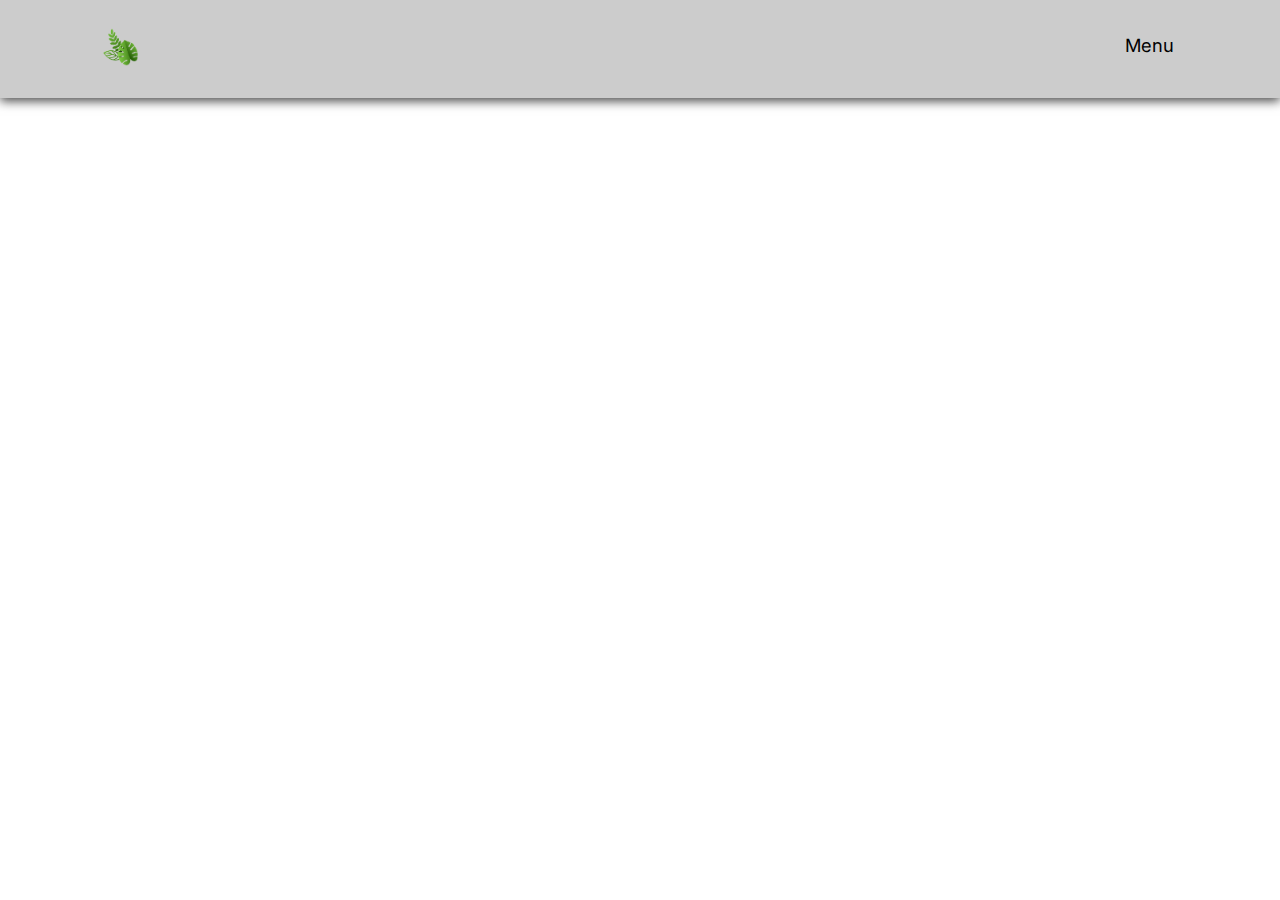
==== cadastro/forms.html @ 17e9f29b "Criando a barra de navegação responsiva." ====
<!DOCTYPE html>
<html lang="pt-br">
<head>
    <meta charset="UTF-8">
    <meta http-equiv="X-UA-Compatible" content="ie=edge">
    <meta name="viewport" content="width=device-width, initial-scale=1.0">
    <link rel="stylesheet" href="forms.css"> <!--Importando o forms.css-->
    <title>Login</title>
</head>
<body>
    
        <header>
            <nav class="nav-bar">
                <div class="logo">
                    <img id="logo" src="logo.png" width="50" height="50" alt="LogoEmpresa">
                </div>

                <div>
                    <div class="nav-list">
                        <ul>
                            <li class="nav-item"><a href="#" class="nav-link">Menu</a></li>
                        </ul>
                    </div>
                </div>

                <div class="mobile-menu-icon"> <!--Criando o modelo responsivo do menu para a barra de navegação-->
                    <button onclick="menuShow()"><img class="icon" src="menu_white_36dp.svg"></button>
                </div>
            </nav>  
            <div class="mobile-menu">
                <ul>
                    <li class="nav-item"><a href="#" class="nav-link">Início</a></li>
                    <li class="nav-item"><a href="#" class="nav-link">Blog</a></li>
                    <li class="nav-item"><a href="#" class="nav-link">Sobre nós</a></li>
                </ul>
            </div>     
        </header>
    <script src="script.js"></script>
</body>
</html>        
    

    <!--<div>
        <h1>LOGO</h1>
    </div>
    <div>
        <h1>Cadastro do usuário</h1>
        <p>Crie sua conta, é grátis!</p>
        <br>
    </div>

    <form>
        <fieldset> 
            <div>
                <label>Nome:</label>
                <input type="text" name="nome" id="nome">
            </div>

            <div>
                <label>Sobrenome:</label>
                <input type="text" name="sobrenome" id="sobrenome">
            </div>
        </fieldset>

        <div>
            <label>Email:</label>
            <input type="email" name="email" id="email">
        </div>

        <div>
            <label></label>
        </div>
    </form>
    
</body>
</html> -->
---- cadastro/forms.css ----
@import url('https://fonts.googleapis.com/css2?family=Inter:wght@200;300;400;500&display=swap');
* {
    padding: 0;
    margin: 0;
    font-family: 'inter', sans-serif;
}

header {
    background-color: #CCCCCC;
    box-shadow: 0px 3px 10px #464646;
}

.nav-bar {
    display: flex;
    justify-content: space-between;
    padding: 1.5rem 6rem;
}

.logo {
    display: flex;
    align-items: center;
    margin-right: auto;
}

.nav-list {
    display: flex;
    align-items: center;
}

.nav-list ul {
    display: flex;
    justify-content: center;
    list-style: none;
}

.nav-item {
    align-items: center;
    margin: 10px 10px;
}

.nav-link {
    text-decoration: none;
    font-size: 1.15rem;
    color: #000000;
    font-weight: 400;
}

.mobile-menu-icon {
    display: none;
}

.mobile-menu {
    display: none;
}

@media screen and (max-width: 730px){ /*Deixando a barra de navegação responsiva */
    .nav-bar{
        padding: 1.5rem 4rem;
    }
    .nav-item {
        display: none;
    }
    .login-button {
        display: none;
    }
    .mobile-menu-icon {
        display: block;
    }
    .mobile-menu-icon button {
        background-color: transparent;
        border: none;
        cursor: pointer;
    }
    .mobile-menu ul{
        display: flex;
        flex-direction: column;
        text-align: center;
        padding-bottom: 1rem;
    }
    .mobile-menu .nav-item{
        display: block;
        padding-top: 1.2rem;
    }
    .mobile-menu .login-button {
        display: block;
        padding: 1rem 2rem;
    }
    .mobile-menu .login-button button {
        width: 100%;
    }
    .open{
        display: block;
    }
}



/*body {
    margin: 0;
}

h1, h2, h3, h4, h5, p, span {
    margin: 0;
    color:black;
}

.container {
    max-width: 1920px;
    width: 100%;
}

header{
    position: relative;
    top: 0;
    height: auto;
    width: 100%;
}

nav {
    position: fixed;
    top: 0;
    height: 100px;
    width: 100%;
    z-index: 1;
    background-color: rgb(0, 0, 0);
    border-bottom: 1px solid #000000;
}

nav::after {
    clear: both;
    content: "";
    display:block;
}

.nav-container {
    max-width: 1200px;
    position: relative;
    margin-right: auto;
    margin-left: auto;
}

#logo {
    width: 50px;
    height: 50px;
    margin-top: 25px;
}

.nav-container ul {
    float: right;
    height: 100px;
    line-height: 100px;
    margin: 0;
}

.nav-container li {
    list-style: none;
    float: left;
    margin: 0 10px;
}

.nav-container li a {
    text-decoration: none;
    color: #666;
    transition: .5s;
}

.nav-container li a:hover {
    color: #3381F3;
}
*/
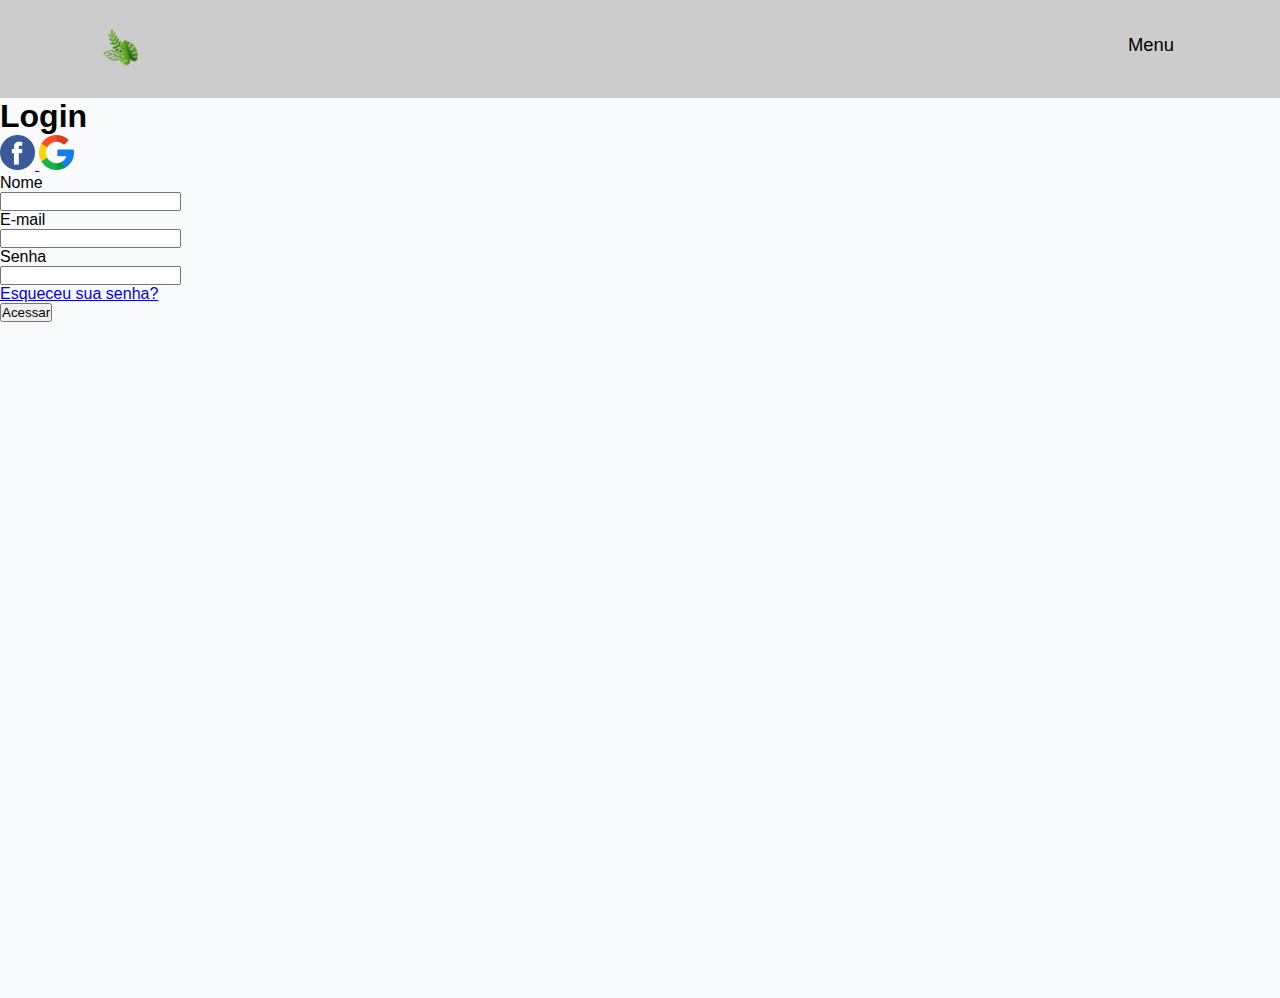
==== commit 41a7999d: "Adicionando o formulário de login" ====
--- a/cadastro/forms.html
+++ b/cadastro/forms.html
@@ -4,7 +4,9 @@
     <meta charset="UTF-8">
     <meta http-equiv="X-UA-Compatible" content="ie=edge">
     <meta name="viewport" content="width=device-width, initial-scale=1.0">
-    <link rel="stylesheet" href="forms.css"> <!--Importando o forms.css-->
+    <link rel="stylesheet" href="https://cdnjs.cloudflare.com/ajax/libs/font-awesome/6.4.2/css/all.min.css" integrity="sha512-z3gLpd7yknf1YoNbCzqRKc4qyor8gaKU1qmn+CShxbuBusANI9QpRohGBreCFkKxLhei6S9CQXFEbbKuqLg0DA==" crossorigin="anonymous" referrerpolicy="no-referrer" />
+    <link rel="stylesheet" href="barraNavegacao.css"> <!--Importando o CSS da barra de navegação-->
+    <link rel="stylesheet" href="login.css"> <!--Importando o CSS do formulário de login-->
     <title>Login</title>
 </head>
 <body>
@@ -12,7 +14,7 @@
         <header>
             <nav class="nav-bar">
                 <div class="logo">
-                    <img id="logo" src="logo.png" width="50" height="50" alt="LogoEmpresa">
+                    <img id="logo" src="img/logo.png" width="50" height="50" alt="LogoEmpresa">
                 </div>
 
                 <div>
@@ -23,8 +25,8 @@
                     </div>
                 </div>
 
-                <div class="mobile-menu-icon"> <!--Criando o modelo responsivo do menu para a barra de navegação-->
-                    <button onclick="menuShow()"><img class="icon" src="menu_white_36dp.svg"></button>
+                <div class="mobile-menu-icon"> <!--Criando o modelo responsivo do menu para a barra de navegação utilizando js-->
+                    <button onclick="menuShow()"><img class="icon" src="img/menu-atalho.svg"></button>
                 </div>
             </nav>  
             <div class="mobile-menu">
@@ -35,6 +37,65 @@
                 </ul>
             </div>     
         </header>
+        <main id="container"> <!--Iniciando o formulário de login-->
+            <form id="login_form">
+                <div id="form_header">
+                    <h1>Login</h1>
+                    <i id="mode_icon" class="fa-solid fa-moon"></i>
+                </div>
+
+                <div id="social_media">
+                    <a href="#">
+                        <img src="img/facebook.png" alt="Facebook Logo">
+                    </a>
+                    <a href="#">
+                        <img src="img/google.png" alt="Google Logo">
+                    </a>
+                </div>
+
+                <div id="inputs">
+                    <div class="input-box">
+                        <label for="name">
+                            Nome
+                            <div class="input-field">
+                                <i class="fa-solid fa-user"></i>
+                                <input type="name" name="name" id="name">
+                            </div>
+                        </label>
+                    </div>
+
+                    <div class="input-box">
+                        <label for="email">
+                            E-mail
+                            <div class="input-field">
+                                <i class="fa-solid fa-envelope"></i>
+                                <input type="email" name="email" id="email">
+                            </div>
+                        </label>
+                    </div>
+
+                    <div class="input-box">
+                        <label for="password">
+                            Senha
+                            <div class="input-field">
+                                <i class="fa-solid fa-key"></i>
+                                <input type="password" name="password" id="password">
+                            </div>
+                        </label>
+
+                        <div id="forgot_password">
+                            <a href="#">
+                                Esqueceu sua senha?
+                            </a>
+                        </div>
+                    </div>
+                </div>
+
+                <button type="submit" id="login_button">
+                    Acessar
+                </button>
+            </form>
+        </main>
     <script src="script.js"></script>
 </body>
 </html>        
--- a/cadastro/barraNavegacao.css
+++ b/cadastro/barraNavegacao.css
@@ -0,0 +1,170 @@
+@import url('https://fonts.googleapis.com/css2?family=Inter:wght@200;300;400;500&display=swap');
+* {
+    padding: 0;
+    margin: 0;
+    font-family: 'inter', sans-serif;
+}
+
+header {
+    background-color: #CCCCCC;
+    box-shadow: 0px 3px 10px #464646;
+}
+
+.nav-bar {
+    display: flex;
+    justify-content: space-between;
+    padding: 1.5rem 6rem;
+}
+
+.logo {
+    display: flex;
+    align-items: center;
+    margin-right: auto;
+}
+
+.nav-list {
+    display: flex;
+    align-items: center;
+}
+
+.nav-list ul {
+    display: flex;
+    justify-content: center;
+    list-style: none;
+}
+
+.nav-item {
+    align-items: center;
+    margin: 10px 10px;
+}
+
+.nav-link {
+    text-decoration: none;
+    font-size: 1.15rem;
+    color: #000000;
+    font-weight: 400;
+}
+
+.mobile-menu-icon {
+    display: none;
+}
+
+.mobile-menu {
+    display: none;
+}
+
+@media screen and (max-width: 730px){ /*Deixando a barra de navegação responsiva */
+    .nav-bar{
+        padding: 1.5rem 4rem;
+    }
+    .nav-item {
+        display: none;
+    }
+    .login-button {
+        display: none;
+    }
+    .mobile-menu-icon {
+        display: block;
+    }
+    .mobile-menu-icon button {
+        background-color: transparent;
+        border: none;
+        cursor: pointer;
+    }
+    .mobile-menu ul{
+        display: flex;
+        flex-direction: column;
+        text-align: center;
+        padding-bottom: 1rem;
+    }
+    .mobile-menu .nav-item{
+        display: block;
+        padding-top: 1.2rem;
+    }
+    .mobile-menu .login-button {
+        display: block;
+        padding: 1rem 2rem;
+    }
+    .mobile-menu .login-button button {
+        width: 100%;
+    }
+    .open{
+        display: block;
+    }
+}
+
+
+
+/*body {
+    margin: 0;
+}
+
+h1, h2, h3, h4, h5, p, span {
+    margin: 0;
+    color:black;
+}
+
+.container {
+    max-width: 1920px;
+    width: 100%;
+}
+
+header{
+    position: relative;
+    top: 0;
+    height: auto;
+    width: 100%;
+}
+
+nav {
+    position: fixed;
+    top: 0;
+    height: 100px;
+    width: 100%;
+    z-index: 1;
+    background-color: rgb(0, 0, 0);
+    border-bottom: 1px solid #000000;
+}
+
+nav::after {
+    clear: both;
+    content: "";
+    display:block;
+}
+
+.nav-container {
+    max-width: 1200px;
+    position: relative;
+    margin-right: auto;
+    margin-left: auto;
+}
+
+#logo {
+    width: 50px;
+    height: 50px;
+    margin-top: 25px;
+}
+
+.nav-container ul {
+    float: right;
+    height: 100px;
+    line-height: 100px;
+    margin: 0;
+}
+
+.nav-container li {
+    list-style: none;
+    float: left;
+    margin: 0 10px;
+}
+
+.nav-container li a {
+    text-decoration: none;
+    color: #666;
+    transition: .5s;
+}
+
+.nav-container li a:hover {
+    color: #3381F3;
+}
+*/--- a/cadastro/login.css
+++ b/cadastro/login.css
@@ -0,0 +1,28 @@
+@import url('https://www.youtube.com/redirect?event=video_description&redir_token=[base64]&q=https%3A%2F%2Ffonts.googleapis.com%2Fcss2%3Ffamily%3DPoppins%3Awght%40100%3B200%3B300%3B400%26display%3Dswap%27%29%3B&v=qKWApkuhNu8');
+
+:root {
+    --color-light-50: #f8fafc;
+
+    --color-dark-50: #797984; 
+    --color-dark-100: #c2c2c2;
+    --color-dark-900: #000;
+
+    --color-dark-80: #8C8C8C; 
+}
+
+*{
+    font-family: 'Poppins', sans-serif;
+    margin: 0;
+    padding: 0;
+    box-sizing: border-box;
+}
+
+#container {
+    height: 100vh;
+    width: 100%;
+    background: var(--color-light-50);
+}
+
+#social_media img {
+    width: 35px;
+}